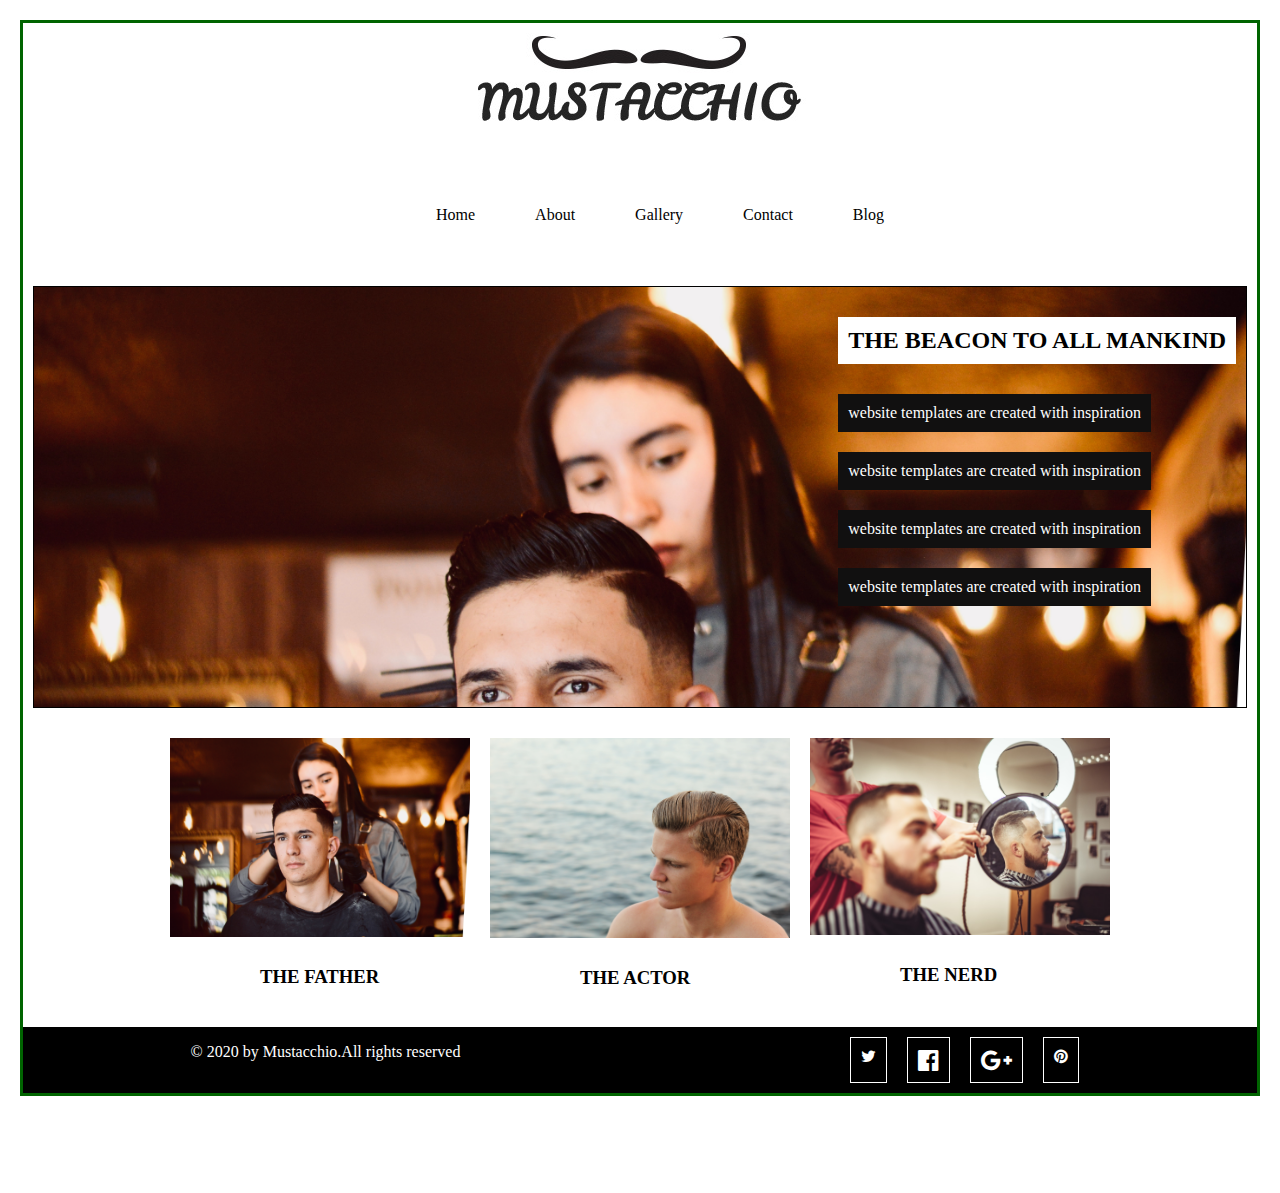
==== index.html @ a40b03ac "initial commit hair saloon website" ====
<html lang="en">
<head>
    <meta charset="UTF-8">
    <meta name="viewport" content="width=device-width, initial-scale=1.0">
    <title>Document</title>
    <link rel="stylesheet" href="./style.css">
    <link rel="stylesheet" href="https://cdnjs.cloudflare.com/ajax/libs/font-awesome/4.7.0/css/font-awesome.min.css">
</head>
<body>
    <header>
        <h1><img src="./logo.jpg" alt=""></h1>
    </header>
    <section class="navigation">
         <nav>
             <ul>Home</ul>
             <ul>About</ul>
             <ul>Gallery</ul>
             <ul>Contact</ul>
             <ul>Blog</ul>
         </nav>
    </section>
    <section class="middle">
        <h2>THE BEACON TO ALL MANKIND </h2>
        <li>website templates are created with inspiration</li>
        <li>website templates are created with inspiration</li>
        <li>website templates are created with inspiration</li>
        <li>website templates are created with inspiration</li>
        </section>
        <section class="has-image">
    <div class="imag1">
        <img src="./haircut.jpg" alt="" class="image" style="width: 300px">
        <h3>THE FATHER</h3>
        </div>
    
    <div class="image2">
        <img src="./HAIR 2.jpg" alt="" class="image"style="width: 300px">
        <h3>THE ACTOR</h3>
        </div>
        <div class="image3">
        <img src="./HAIR 5.jpg" alt="" class="image"style="width: 300px">
        <h3>THE NERD</h3>
    </div>
     </div>
    </section>
    </section>
   
 <section class="icon">
            <p>© 2020 by Mustacchio.All rights reserved</p>
            <i class="fa fa-twitter"></i> 
            <i class="fa fa-facebook-official"style="font-size:24px"></i>
            <i class="fa fa-google-plus"style="font-size:24px"></i>
            <i class="fa fa-pinterest"></i> 
</section>
</div>
</body>
</html>
---- style.css ----
body{
   border: darkgreen solid;
   margin: 20px 20px 20px 20px;
   height: auto;
}

.navigation{
margin: auto;
height: 80px;
padding: 30px;

}
nav{
display: flex;
flex-direction: row;
padding: 30px;
justify-content: center;

}
ul{
   margin: 10px ;

}

.middle{
    background-image: url(./haircut.jpg);
    background-size: cover;
    background-repeat: no-repeat;
    height: 400px;
    padding: 10px;
    display: flex;
   flex-direction: column;
   justify-content: right;
   align-items: flex-end;
   margin: 10px;
   border: 1px solid
   
   
}
li{
    padding: 10px;
    background-color: rgb(17, 16, 16);
    list-style: none;
    padding: 10px;
    margin: 10px;
    margin-right: 85px;
    color: white;
    
}
.bottom{
    height: 50px;
   

}  
 h1{
     font-style: oblique;
     text-decoration: beige;
     display: flex;
     flex-direction: row;
     align-items: center;
     justify-content: center;
     border: 2px;
     margin: 10px ;
 }   
  .image{
     padding: 10px;
 }  
    

 .has-image{
     display: flex;
     flex-direction: row;
     justify-content: center;
     padding: 10px;
     margin: 10px;
     align-content: center;
 }
 

 .icon{
     display: flex;
     flex-direction: row;
     justify-content: center;
    
     background-color: black;
    
 }
 
 i{
    align-content: space-between; 
    padding: 10px; 
    border: 1px solid;
    margin: 10px;
    color: white;
   
 }
 
h3{
    margin-left: 100px;
}  
    h2{
        
        padding: 10px;
    } 
p{
   color: white;
   margin-right: 380px;
    margin-bottom: -100px;
}
h2{
    color:black;
    background-color: white;
}
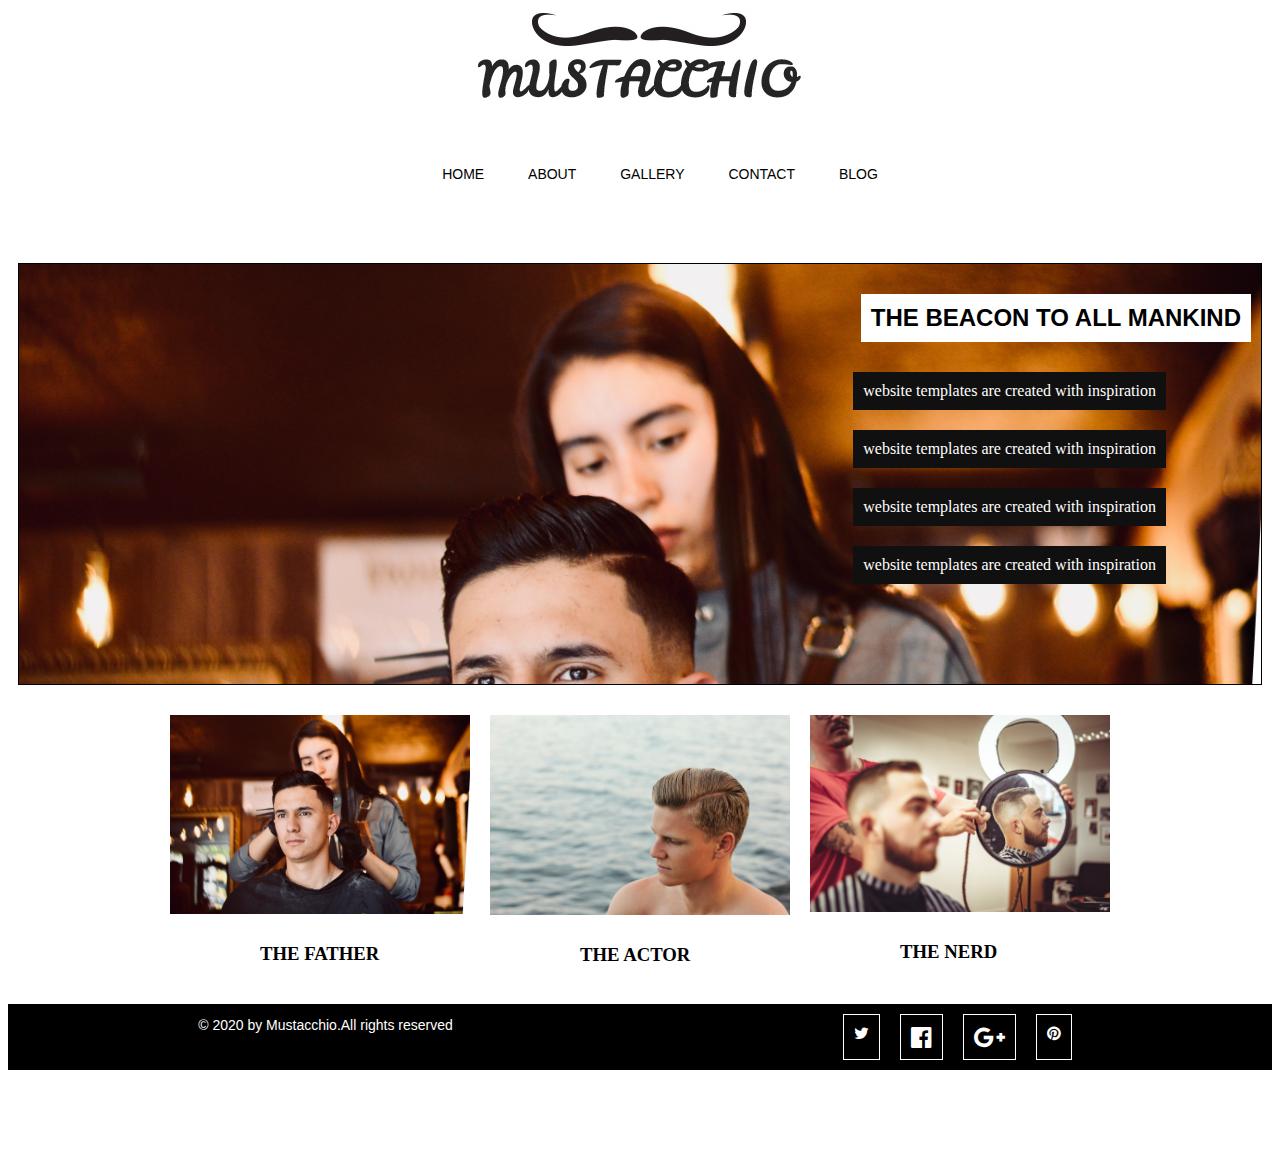
==== commit 61299acb: "commit my changes" ====
--- a/index.html
+++ b/index.html
@@ -12,12 +12,14 @@
     </header>
     <section class="navigation">
          <nav>
-             <ul>Home</ul>
-             <ul>About</ul>
-             <ul>Gallery</ul>
-             <ul>Contact</ul>
-             <ul>Blog</ul>
-         </nav>
+        <ul>
+             <a href="./index.html">HOME</a>
+             <a href="./about.html">ABOUT</a>
+             <a href="./gallery.html">GALLERY</a>
+             <a href="./contact.html">CONTACT</a>
+             <a href="./blog.html">BLOG</a>
+        </ul>
+    </nav>
     </section>
     <section class="middle">
         <h2>THE BEACON TO ALL MANKIND </h2>
--- a/style.css
+++ b/style.css
@@ -1,6 +1,6 @@
 body{
-   border: darkgreen solid;
-   margin: 20px 20px 20px 20px;
+   border: rgb(139, 141, 139);
+   
    height: auto;
 }
 
@@ -13,15 +13,23 @@
 nav{
 display: flex;
 flex-direction: row;
-padding: 30px;
+padding: 10px;
 justify-content: center;
+font-family: Arial, Helvetica, sans-serif;
+font-size: 14px;
+font-weight: normal;
+line-height: 1;
+}
+a{
+   margin: 20px ;
+   text-decoration: none;
+   font-family: Arial, Helvetica, sans-serif;
+   color: black;
 
 }
-ul{
-   margin: 10px ;
-
+a:hover{
+    color: cornflowerblue;
 }
-
 .middle{
     background-image: url(./haircut.jpg);
     background-size: cover;
@@ -65,8 +73,6 @@
   .image{
      padding: 10px;
  }  
-    
-
  .has-image{
      display: flex;
      flex-direction: row;
@@ -76,7 +82,6 @@
      align-content: center;
  }
  
-
  .icon{
      display: flex;
      flex-direction: row;
@@ -106,8 +111,29 @@
    color: white;
    margin-right: 380px;
     margin-bottom: -100px;
+    font-family: Arial, Helvetica, sans-serif;
+    font-size: 14px;
+    font-weight: normal;
+    line-height: 1;
 }
 h2{
     color:black;
     background-color: white;
-}+    font-family: Arial, Helvetica, sans-serif;
+}
+@media(max-width:600px){
+    .has-image{
+        display: block;
+    }
+   .navigation{
+       display: flex;
+       flex-direction: column;
+   }
+   .icon{
+       display: block;
+       border: none;
+       padding: 5px;
+       background-color: none;
+   }
+}
+
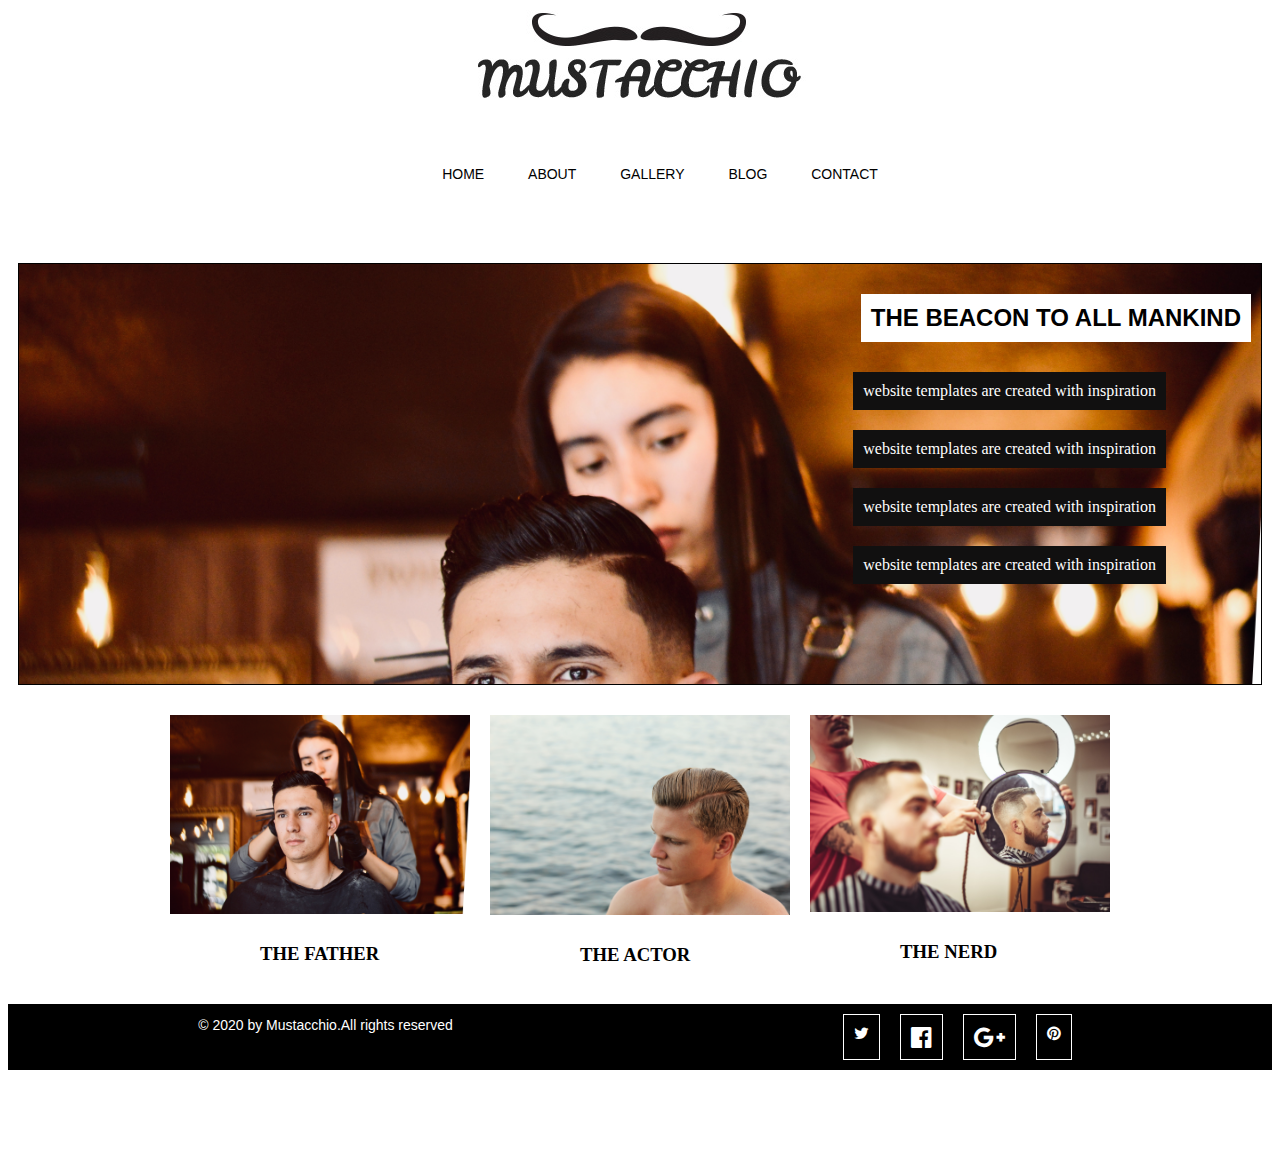
==== commit 810f817a: "commit my changes" ====
--- a/index.html
+++ b/index.html
@@ -16,8 +16,8 @@
              <a href="./index.html">HOME</a>
              <a href="./about.html">ABOUT</a>
              <a href="./gallery.html">GALLERY</a>
+             <a href="./blog.html">BLOG</a>
              <a href="./contact.html">CONTACT</a>
-             <a href="./blog.html">BLOG</a>
         </ul>
     </nav>
     </section>
--- a/style.css
+++ b/style.css
@@ -8,8 +8,8 @@
 margin: auto;
 height: 80px;
 padding: 30px;
-
-}
+  }
+   
 nav{
 display: flex;
 flex-direction: row;
@@ -86,7 +86,6 @@
      display: flex;
      flex-direction: row;
      justify-content: center;
-    
      background-color: black;
     
  }
@@ -109,7 +108,7 @@
     } 
 p{
    color: white;
-   margin-right: 380px;
+    margin-right: 380px;
     margin-bottom: -100px;
     font-family: Arial, Helvetica, sans-serif;
     font-size: 14px;
@@ -121,19 +120,66 @@
     background-color: white;
     font-family: Arial, Helvetica, sans-serif;
 }
-@media(max-width:600px){
-    .has-image{
+@media(max-width:756px){
+.has-image{
         display: block;
-    }
-   .navigation{
+        margin-top: 80px;
+}
+.middle{
+    margin: 0;
+    height: auto;
+    width: 300px ;
+}
+h2{
+    font-size: smaller;
+}
+li{
+    margin:0;
+}
+p{
+    font-size: 10px;
+    width: 300px;
+}
+
+nav{
+    display: flex;
+    float: left;
+    margin: auto;
+    height: auto;
+   
+}
+.navigation{
+    margin-bottom: 100px;
+}
+a{
+    display: block;
+    
+}
+ul{
+    float:left;
+    margin-left: none;
+    
+}
+
+   .icon{
        display: flex;
        flex-direction: column;
-   }
-   .icon{
-       display: block;
        border: none;
        padding: 5px;
        background-color: none;
+      
+   }         
+ i{
+    border: none;
    }
-}
+ p{
+    margin-bottom: 5px;
+ }
+ header{
+    margin-left:none;
+    width:auto;
+    justify-content: none;
+   
+ }
 
+}